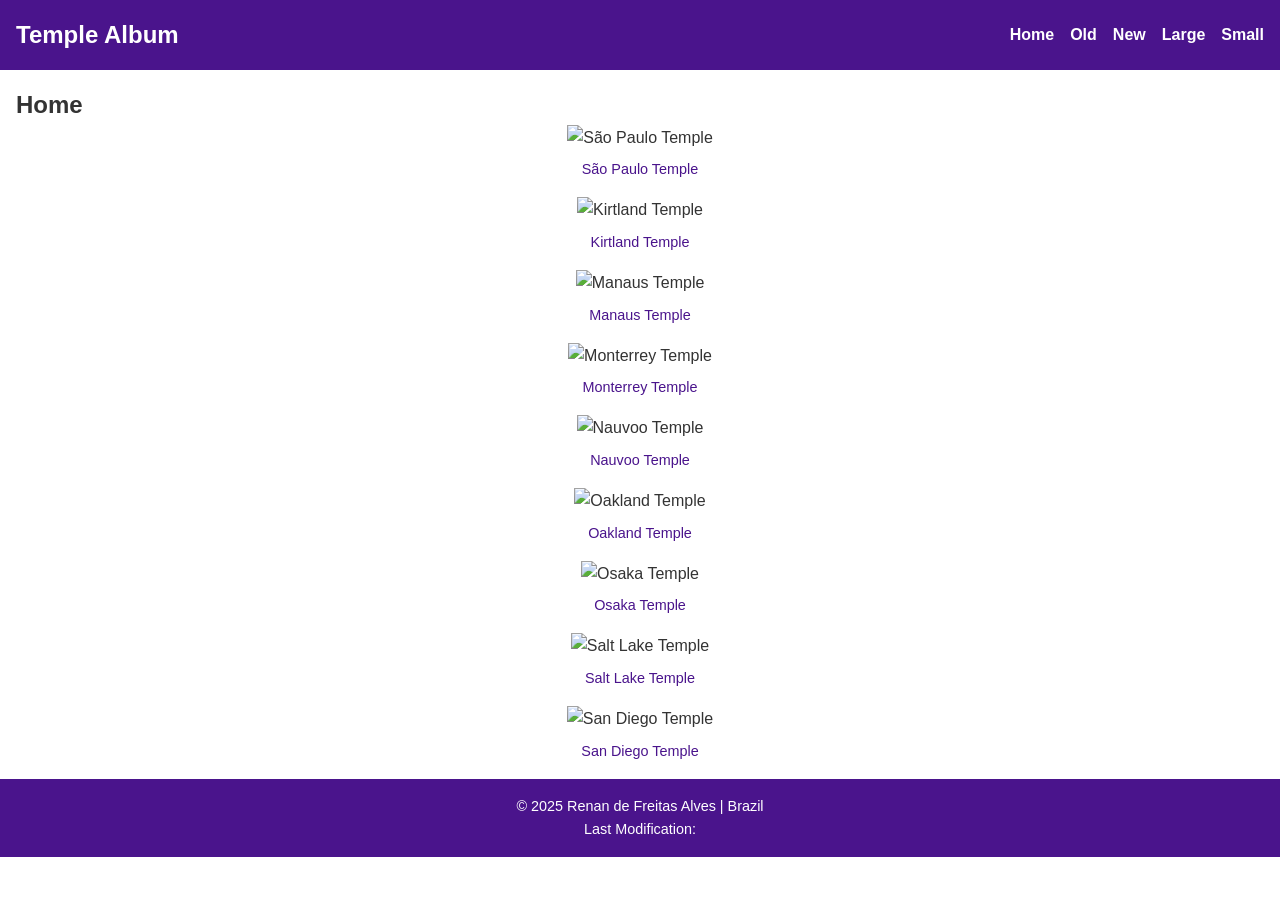
==== wdd131/temples.html @ 17c1a6d8 "comi6" ====
<!DOCTYPE html>
<html lang="en">
<head>
  <meta charset="UTF-8">
  <meta name="viewport" content="width=device-width, initial-scale=1.0">
  <title>Temple Album</title>
  <link rel="stylesheet" href="temples.css">
  <link rel="stylesheet" href="wdd131/styles/temples-large.css" media="(min-width: 768px)">
  <script src="scripts/temples.js" defer></script>
</head>
<body>
    <header>
        <h1>Temple Album</h1>
        <nav>
          <button id="hamburger" aria-label="Menu">&#9776;</button>
          <ul id="menu">
            <li><a href="#">Home</a></li>
            <li><a href="#">Old</a></li>
            <li><a href="#">New</a></li>
            <li><a href="#">Large</a></li>
            <li><a href="#">Small</a></li>
          </ul>
        </nav>
      </header>
      
  <main>
    <h2>Home</h2>
    <section class="gallery">
        <figure>
          <img src="wdd131/images/sao-paulo-temple.webp" alt="São Paulo Temple">
          <figcaption>São Paulo Temple</figcaption>
        </figure>
        <figure>
          <img src="wdd131/images/kirtland.webp" alt="Kirtland Temple">
          <figcaption>Kirtland Temple</figcaption>
        </figure>
        <figure>
          <img src="wdd131/images/manaus.webp" alt="Manaus Temple">
          <figcaption>Manaus Temple</figcaption>
        </figure>
        <figure>
          <img src="wdd131/images/moterrey.webp" alt="Monterrey Temple">
          <figcaption>Monterrey Temple</figcaption>
        </figure>
        <figure>
          <img src="wdd131/images/nauvoo.webp" alt="Nauvoo Temple">
          <figcaption>Nauvoo Temple</figcaption>
        </figure>
        <figure>
          <img src="wdd131/images/oakland.webp" alt="Oakland Temple">
          <figcaption>Oakland Temple</figcaption>
        </figure>
        <figure>
          <img src="wdd131/images/osaka.webp" alt="Osaka Temple">
          <figcaption>Osaka Temple</figcaption>
        </figure>
        <figure>
          <img src="wdd131/images/salt-lake.webp" alt="Salt Lake Temple">
          <figcaption>Salt Lake Temple</figcaption>
        </figure>
        <figure>
          <img src="wdd131/images/san-diego.webp" alt="San Diego Temple">
          <figcaption>San Diego Temple</figcaption>
        </figure>
      </section>
      
  </main>
  <footer>
    <p>&copy; 2025 <span id="author">Renan de Freitas Alves</span> | Brazil</p>
    <p>Last Modification: <span id="last-modified"></span></p>
  </footer>
</body>
</html>
---- wdd131/temples.css ----
* {
    margin: 0;
    padding: 0;
    box-sizing: border-box;
}

body {
    font-family: 'Roboto', sans-serif;
    line-height: 1.6;
    color: #333;
}

header {
    background-color: #4A148C;
    color: white;
    padding: 1rem;
    display: flex; /* Usado para organizar título e navegação */
    justify-content: space-between; /* Garante a separação entre título e menu */
    align-items: center; /* Alinha verticalmente os itens */
}

header h1 {
    font-size: 1.5rem;
    margin-right: auto; /* Garante que o título ocupe o espaço à esquerda */
}

nav {
    display: flex;
}

nav ul {
    list-style: none;
    display: flex;
    gap: 1rem;
    justify-content: flex-end; /* Garante alinhamento à direita */
    padding: 0;
    margin: 0;
    flex-grow: 1; /* Permite que o menu se ajuste no espaço restante */
}

nav ul li {
    margin: 0;
}

nav ul li a {
    color: white;
    text-decoration: none;
    font-weight: bold;
}

nav ul li a:hover {
    text-decoration: underline;
}

#hamburger {
    background: none;
    border: none;
    color: white;
    font-size: 1.5rem;
    cursor: pointer;
    display: none;
    margin-left: auto; /* Empurra o botão para a direita no modo responsivo */
}

#menu.hidden {
    display: none;
}

#menu {
    display: flex;
}

#menu.hidden {
    display: none;
}

@media (max-width: 768px) {
    #hamburger {
        display: block;
    }

    #menu {
        flex-direction: column;
        background-color: #4A148C;
        position: absolute;
        top: 100%;
        right: 0;
        left: 0;
        display: none;
    }

    #menu.hidden {
        display: flex;
    }

    nav ul li {
        text-align: center;
        margin: 0.5rem 0;
    }
}

main {
    padding: 1rem;
}

.gallery {
    display: grid;
    grid-template-columns: 1fr;
    gap: 1rem;
}

figure {
    text-align: center;
}

figcaption {
    margin-top: 0.5rem;
    font-size: 0.9rem;
    color: #4A148C;
}

footer {
    background-color: #4A148C;
    color: white;
    text-align: center;
    padding: 1rem;
    font-size: 0.9rem;
}
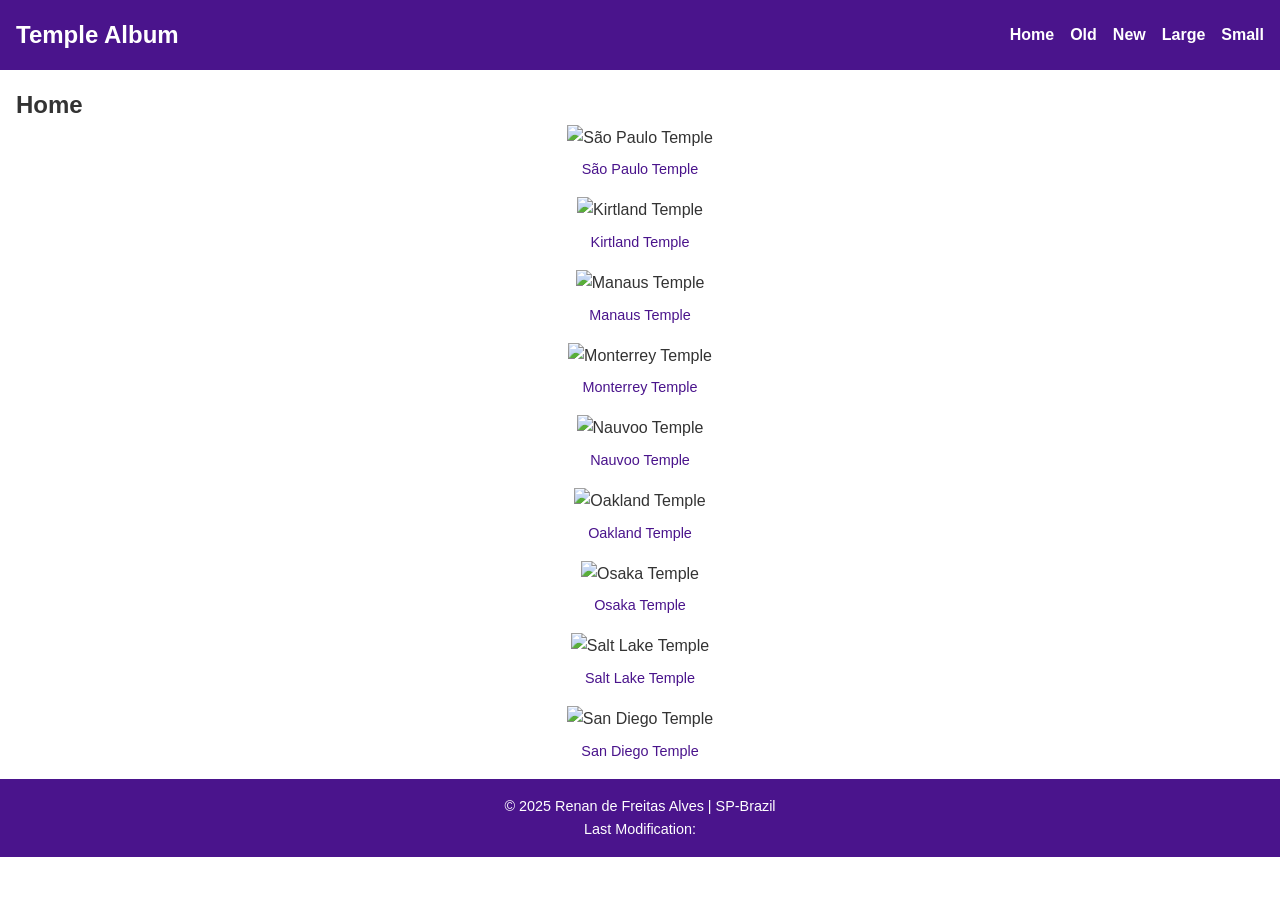
==== commit c7efa49a: "comit8" ====
--- a/wdd131/temples.html
+++ b/wdd131/temples.html
@@ -66,7 +66,7 @@
       
   </main>
   <footer>
-    <p>&copy; 2025 <span id="author">Renan de Freitas Alves</span> | Brazil</p>
+    <p>&copy; 2025 <span id="author">Renan de Freitas Alves</span> | SP-Brazil</p>
     <p>Last Modification: <span id="last-modified"></span></p>
   </footer>
 </body>
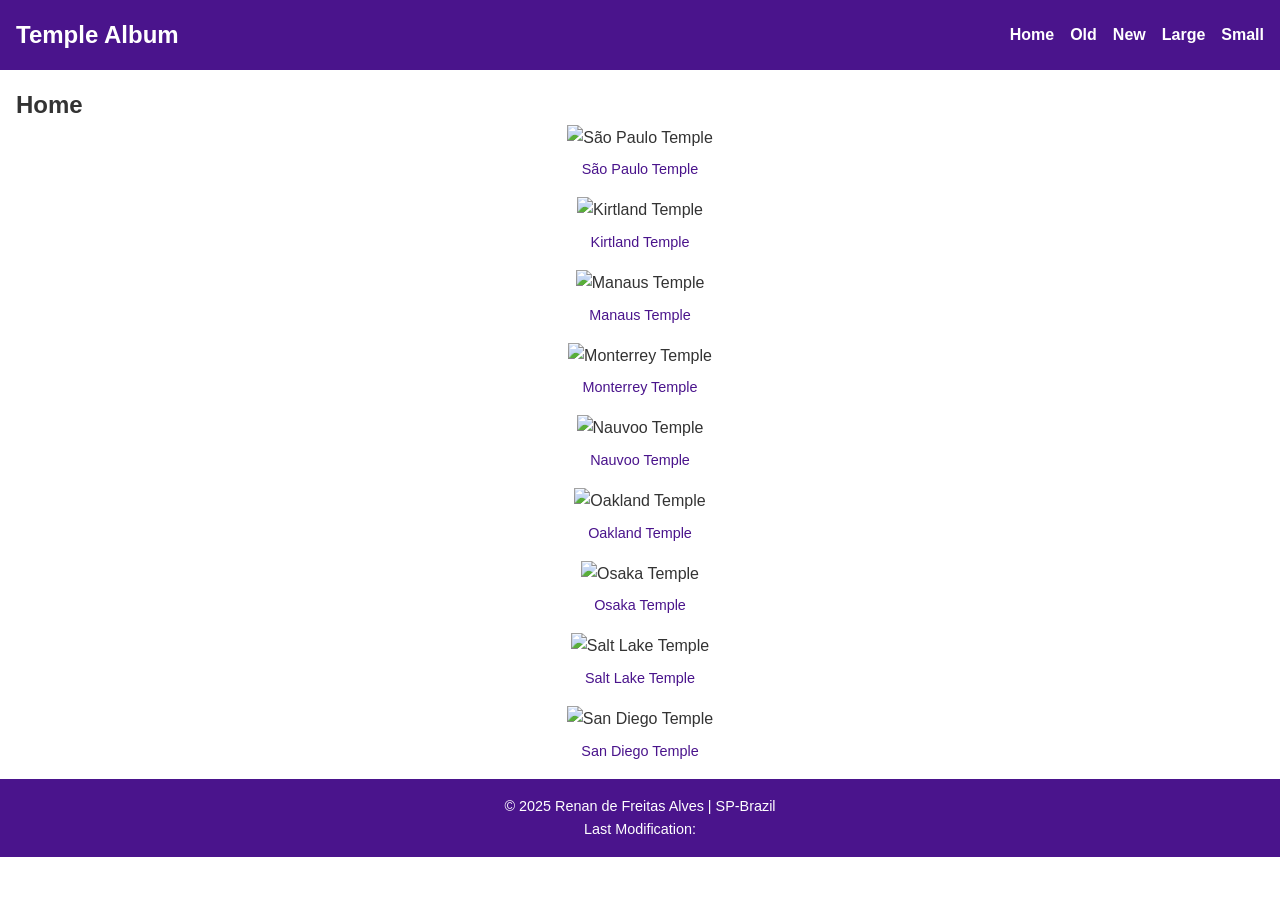
==== commit d9472489: "com9" ====
--- a/wdd131/temples.html
+++ b/wdd131/temples.html
@@ -1,73 +1,76 @@
 <!DOCTYPE html>
 <html lang="en">
+
 <head>
-  <meta charset="UTF-8">
-  <meta name="viewport" content="width=device-width, initial-scale=1.0">
-  <title>Temple Album</title>
-  <link rel="stylesheet" href="temples.css">
-  <link rel="stylesheet" href="wdd131/styles/temples-large.css" media="(min-width: 768px)">
-  <script src="scripts/temples.js" defer></script>
+    <meta charset="UTF-8">
+    <meta name="viewport" content="width=device-width, initial-scale=1.0">
+    <title>Temple Album</title>
+    <link rel="stylesheet" href="temples.css">
+    <link rel="stylesheet" href="wdd131/styles/temples-large.css" media="(min-width: 768px)">
+    <script src="scripts/temples.js" defer></script>
 </head>
+
 <body>
     <header>
         <h1>Temple Album</h1>
         <nav>
-          <button id="hamburger" aria-label="Menu">&#9776;</button>
-          <ul id="menu">
-            <li><a href="#">Home</a></li>
-            <li><a href="#">Old</a></li>
-            <li><a href="#">New</a></li>
-            <li><a href="#">Large</a></li>
-            <li><a href="#">Small</a></li>
-          </ul>
+            <button id="hamburger" aria-label="Menu">&#9776;</button>
+            <ul id="menu">
+                <li><a href="#">Home</a></li>
+                <li><a href="#">Old</a></li>
+                <li><a href="#">New</a></li>
+                <li><a href="#">Large</a></li>
+                <li><a href="#">Small</a></li>
+            </ul>
         </nav>
-      </header>
-      
-  <main>
-    <h2>Home</h2>
-    <section class="gallery">
-        <figure>
-          <img src="wdd131/images/sao-paulo-temple.webp" alt="São Paulo Temple">
-          <figcaption>São Paulo Temple</figcaption>
-        </figure>
-        <figure>
-          <img src="wdd131/images/kirtland.webp" alt="Kirtland Temple">
-          <figcaption>Kirtland Temple</figcaption>
-        </figure>
-        <figure>
-          <img src="wdd131/images/manaus.webp" alt="Manaus Temple">
-          <figcaption>Manaus Temple</figcaption>
-        </figure>
-        <figure>
-          <img src="wdd131/images/moterrey.webp" alt="Monterrey Temple">
-          <figcaption>Monterrey Temple</figcaption>
-        </figure>
-        <figure>
-          <img src="wdd131/images/nauvoo.webp" alt="Nauvoo Temple">
-          <figcaption>Nauvoo Temple</figcaption>
-        </figure>
-        <figure>
-          <img src="wdd131/images/oakland.webp" alt="Oakland Temple">
-          <figcaption>Oakland Temple</figcaption>
-        </figure>
-        <figure>
-          <img src="wdd131/images/osaka.webp" alt="Osaka Temple">
-          <figcaption>Osaka Temple</figcaption>
-        </figure>
-        <figure>
-          <img src="wdd131/images/salt-lake.webp" alt="Salt Lake Temple">
-          <figcaption>Salt Lake Temple</figcaption>
-        </figure>
-        <figure>
-          <img src="wdd131/images/san-diego.webp" alt="San Diego Temple">
-          <figcaption>San Diego Temple</figcaption>
-        </figure>
-      </section>
-      
-  </main>
-  <footer>
-    <p>&copy; 2025 <span id="author">Renan de Freitas Alves</span> | SP-Brazil</p>
-    <p>Last Modification: <span id="last-modified"></span></p>
-  </footer>
+    </header>
+
+    <main>
+        <h2>Home</h2>
+        <section class="gallery">
+            <figure>
+                <img src="wdd131/images/sao-paulo-temple.webp" alt="São Paulo Temple">
+                <figcaption>São Paulo Temple</figcaption>
+            </figure>
+            <figure>
+                <img src="wdd131/images/kirtland.webp" alt="Kirtland Temple">
+                <figcaption>Kirtland Temple</figcaption>
+            </figure>
+            <figure>
+                <img src="wdd131/images/manaus.webp" alt="Manaus Temple">
+                <figcaption>Manaus Temple</figcaption>
+            </figure>
+            <figure>
+                <img src="wdd131/images/moterrey.webp" alt="Monterrey Temple">
+                <figcaption>Monterrey Temple</figcaption>
+            </figure>
+            <figure>
+                <img src="wdd131/images/nauvoo.webp" alt="Nauvoo Temple">
+                <figcaption>Nauvoo Temple</figcaption>
+            </figure>
+            <figure>
+                <img src="wdd131/images/oakland.webp" alt="Oakland Temple">
+                <figcaption>Oakland Temple</figcaption>
+            </figure>
+            <figure>
+                <img src="wdd131/images/osaka.webp" alt="Osaka Temple">
+                <figcaption>Osaka Temple</figcaption>
+            </figure>
+            <figure>
+                <img src="wdd131/images/salt-lake.webp" alt="Salt Lake Temple">
+                <figcaption>Salt Lake Temple</figcaption>
+            </figure>
+            <figure>
+                <img src="wdd131/images/san-diego.webp" alt="San Diego Temple">
+                <figcaption>San Diego Temple</figcaption>
+            </figure>
+        </section>
+
+    </main>
+    <footer>
+        <p>&copy; 2025 <span id="author">Renan de Freitas Alves</span> | SP-Brazil</p>
+        <p>Last Modification: <span id="last-modified"></span></p>
+    </footer>
 </body>
-</html>
+
+</html>
